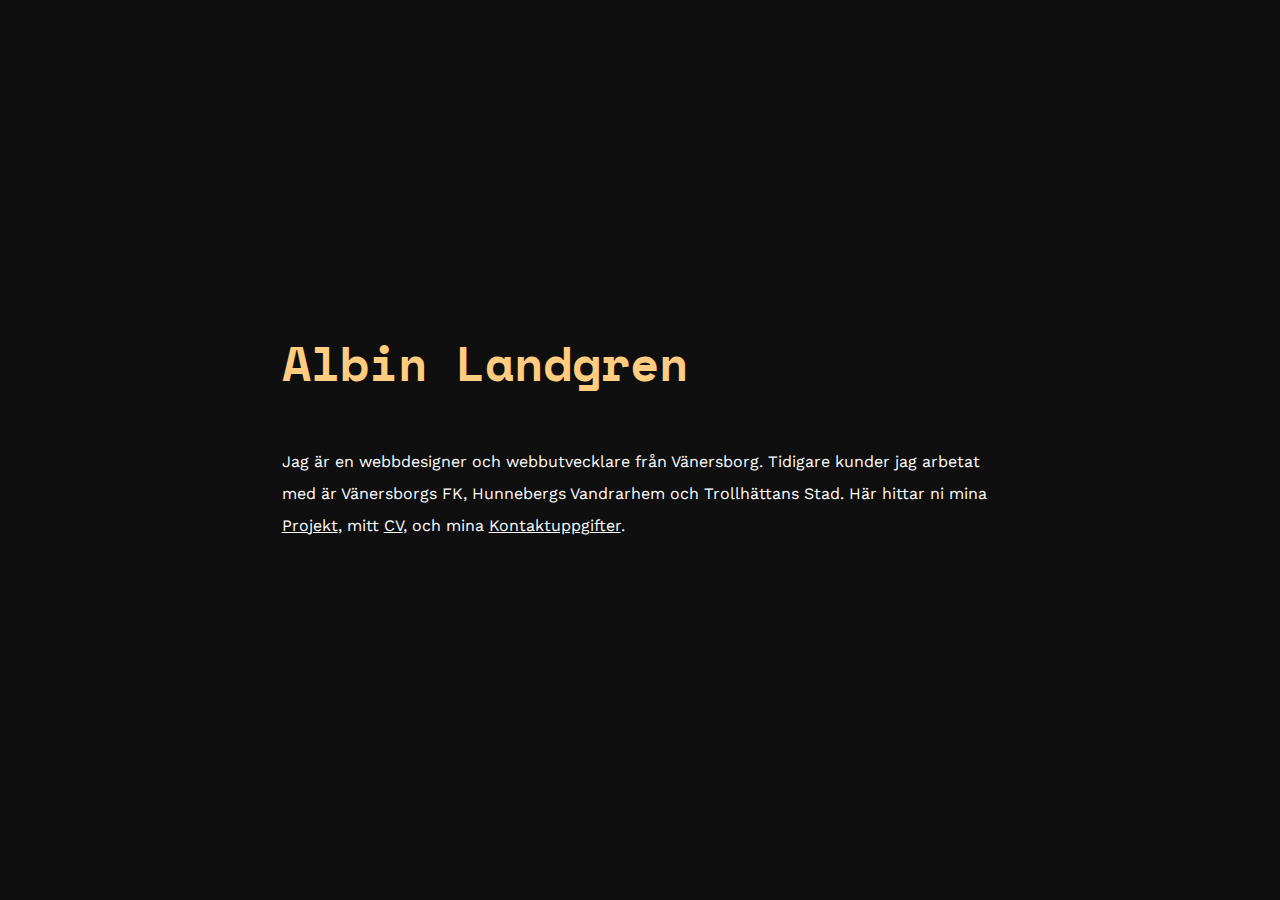
==== index.html @ 51a67195 "Add files via upload" ====
<!DOCTYPE html>
<html>
<head>
    <meta charset="utf-8" />
    <meta http-equiv="X-UA-Compatible" content="IE=edge">
    <title>Albin Landgren</title>
    <meta name="viewport" content="width=device-width, initial-scale=1">
    <link rel="stylesheet" type="text/css" media="screen" href="style.css" />
    <script src="main.js"></script>
    <link href="https://fonts.googleapis.com/css?family=Space+Mono|Work+Sans" rel="stylesheet">
</head>
<body>
    <div id="bgdiv">
    <div class="wrapper">
        <div id="welcome-container">
            <h1>Albin Landgren</h1>
            <p>Jag är en webbdesigner och webbutvecklare från Vänersborg. Tidigare kunder jag arbetat med är Vänersborgs FK, Hunnebergs Vandrarhem och Trollhättans Stad. Här hittar ni mina <a href="projekt.html">Projekt</a>, mitt <a href="cv.html">CV</a>, och mina <a href="kontakt.html">Kontaktuppgifter</a>.</p>
        </div>
    </div>
    </div>
</body>
</html>
---- style.css ----
* {
    padding: 0;
    margin: 0;
}
html, body {
    height: 100%;
    color: white;
}
#bgdiv {
    height: 100vh;
    width: 100vw;
    background-color: #0f0f0f;background-image: url("Assets/otis-redding.png");
}
.wrapper {
    width: 56%;
    max-width: 800px;
    margin-left: auto;
    margin-right: auto;
    height: 100%;
}
@keyframes onLoad{
    0% {
        opacity: 0;
        transform: translateY(-4%);
    }
    100% {
        opacity: 1;
        transform: translateY(0);
    }
}
#welcome-container {
    animation: 2s onLoad;
    height: 100vh;
    display: flex;
    flex-direction: column;
    justify-content: center;
}
#welcome-container h1 {
    font-family: 'Space Mono', monospace;
    font-size: 3em;
    margin-bottom: 1em;
    position: relative;
    color: #FFCC80;
}


#welcome-container p {
    font-family: 'Work Sans', sans-serif;
    margin-bottom: 2em;
    line-height: 2em;
}
#welcome-container p a {
    color: white;
}
@keyframes bodyLoad {
    0% {
    background-color: #0f0f0f;
    background-image: url("Assets/otis-redding.png");
    }
    100% {
    background-color: #ddd;
    background-image: url("Assets/otis-redding.png");
    }
}
#projektbody {
    animation: 2s bodyLoad;
    background-color: #ddd;
    background-image: url("Assets/otis-redding.png");
}
.header ul {
    list-style-type: none;
    display: flex;
    flex-direction: row;
    align-items: center;
    font-size: 1em;
    padding: 2em 0;
}
.header ul li {
    margin-left: 1em;
    margin-right: 1em;
}
.header ul li:first-child {
    margin-left: 0;
    margin-right: auto;
    font-size: 1.3em;
}
.header a {
    text-decoration: none;
    color: #0f0f0f;
    font-family: 'Work Sans', sans-serif;
}
@keyframes linkLoad {
    0% {
        transform: translateY(-5%);
        opacity: 0;
    }
    100% {
        transform: translateY(0);
        opacity: 1;
    }
}
#projekt {
    animation: 2s ease-out linkLoad;
}
#projekt h2 a{
    font-family: 'Space Mono', monospace;
    text-decoration: none;
    text-transform: uppercase;
    color: #0f0f0f;
    font-weight: 400;
    font-size: 1.8em;
}
#projekt h2:hover {
    transform: translateX(16px);
    transition:  transform 0.8s ease-out;
}

#projekt h2 {
    transform: translateX(0);
    transition: transform 0.8s ease-out;
    margin-bottom: 0.8em;
    margin-top: 0.8em;
}
#projekt hr {
    width: 20%;
    height: 4px;
    border:0;
    background: #0f0f0f;
}
.body {
    background-color: #ddd;
    background-image: url("Assets/otis-redding.png");
}
.projektdiv {
    color: white;
    position: relative;
}
.projektdiv img {
    width: 100%;
}
.projektdiv div {
    position: absolute;
    bottom: 2em;
    left: 2em;
    right: 2em;
    font-family: 'Work Sans', sans-serif;
}
.projektdiv h2 {
    font-family: 'Space Mono', monospace;
    font-size: 3em;
    font-weight: 400;
    color: white;
}
.projektdiv > p {
    font-family: 'Work Sans', sans-serif;
}
.projektflex {
    margin-top: 2em;
    margin-bottom: 2em;
    width: 100%;
    display: flex;
    justify-content: center;
    align-items: center;
    /*align-content: space-between;*/
}
.projektflex p {
    flex-grow: 1;
    color: #0f0f0f;
    font-family: 'Work Sans', sans-serif;
    font-size: 1.5em;
}
.projektflex svg {
    flex-grow: 2;
}
.assets {
    max-width: 100%;
    max-width: 100%;
    margin-top: 4em;
    display: flex;
    flex-direction: column;
    align-items: center;
    justify-content: center;
    font-family: 'Work Sans', sans-serif;
    font-size: 1em;
    color: #0f0f0f;
}
.assets p {
    line-height: 1.6em;
    margin-bottom: 4em;
}
.assets img {
    width: 100%;
}
.assets h2 {
    font-weight: 400;
    font-family: 'Space Mono', monospace;
    margin-bottom: 2em;
}
.footer {
    text-align: center;
    font-family: 'Work Sans', sans-serif;
    margin-top: 4em;
    margin-bottom: 4em;
}
.footer a {
    color: #0f0f0f;
}
.assets div {
    display: grid;
    grid-template-columns: auto auto;
    grid-gap: 1em;
}
#framewrapper {
    grid-column: 1 / span 2;
    position: relative;
    padding-bottom: 56.25%;
    padding-top: 25px;
    height: 0;
}
#framewrapper iframe {
    position: absolute;
    top: 0;
    left: 0;
    width: 100%;
    height: 100%;
    outline: none;
    box-shadow: none;
    border: 0;
}
#banners {
    margin-top: 4em;
}
#egnadiv {
    display: flex;
    align-items: center;
}
.assets hr {
    width: 100%;
    border: 0;
    background: #aaa;
    height: 1px;
    margin-top: 2em;
    margin-bottom: 2em;
}
#cvcontainer {
    color: #0f0f0f;
    line-height: 1.6em;
}
#cvcontainer h2 {
    margin-bottom: 0.8em;
    font-size: 1.8em;
    font-size: 600;
}
#cvcontainer h3 {
    font-size: 1.4em;
    margin-bottom: 0.5em;
    font-weight: 400;
    letter-spacing: 0.1em;
}
#cvcontainer h2, h3 {
    font-family: 'Space Mono', monospace;
}
#cvcontainer p {
    font-family: 'Work Sans', sans-serif;
}
#cvinfo {
    margin-bottom: 2em;
}
.item {
    margin-bottom: 2em;
}
#kontakt {
    color: #0f0f0f;
    width: 100%;
    display: flex;
    flex-direction: column;
    justify-content: center;
    align-items: center;
    margin-top: 10em;
}
#kontakt h1 {
    font-family: 'Space Mono', monospace;
}
#kontakt p {
    margin-top: 0.6em;
    margin-bottom: 0.6em;
    font-family: 'Work Sans', sans-serif;
}
@media screen and (max-width: 600px) {
.wrapper {
    width: 80%;
}
.header ul {
    flex-wrap: wrap;
    text-align: center;
    justify-content: center;
}
.header ul:li {
    margin-right: 1px;
    margin-left: 1px;
}
.header ul li:first-child {
    flex-basis: 100%;
    margin-bottom: 0.5em;
    font-size: 2em;
}
#welcome-container h1 {
    font-size:2em;
}
#welcome-contanier p {
    font-size: 0.8em;
}
#projekt h2 {
    font-size: 1em;
}
.projektdiv div {
    bottom: 1em;
    left: 1em;
}
.projektdiv div p{
    font-size: 0.5em;
}
.projektdiv div h2 {
    font-size: 1em;
}
.assets {
    margin-top: 1em;
}
.assets h2 {
    margin-bottom: 1em;
}
.assets p {
    margin-bottom: 1em;
    text-align: center;
}
#egnadiv {
    flex-direction: column;
}
#egnadiv:last-child {
    flex-direction: column-reverse;
}
#egnadiv p {
    font-size: 1em;
}
.item p {
    font-size: 0.8em;
}
#cvcontainer h2 {
    font-size: 1.2em;
}
#cvcontainer h3 {
    font-size: 1em;
}
#banners {
    width: 100%;
    margin-top: 1em;
}
#banners img {
    width: 100%;
}
.footer {
    margin-top: 1em;
}
#kontakt {
    margin-top: 2.5em;
}
#kontakt h1{
    font-size: 1.2em;
    margin-bottom: 1.2em;
}
#kontakt p {
    font-size: 1em;
    margin-top: 0.3em;
    margin-bottom: 0.3em;
}
}
@media screen and (max-width: 1024px){
#projekt h2:hover {
    transform: none; 
}
}
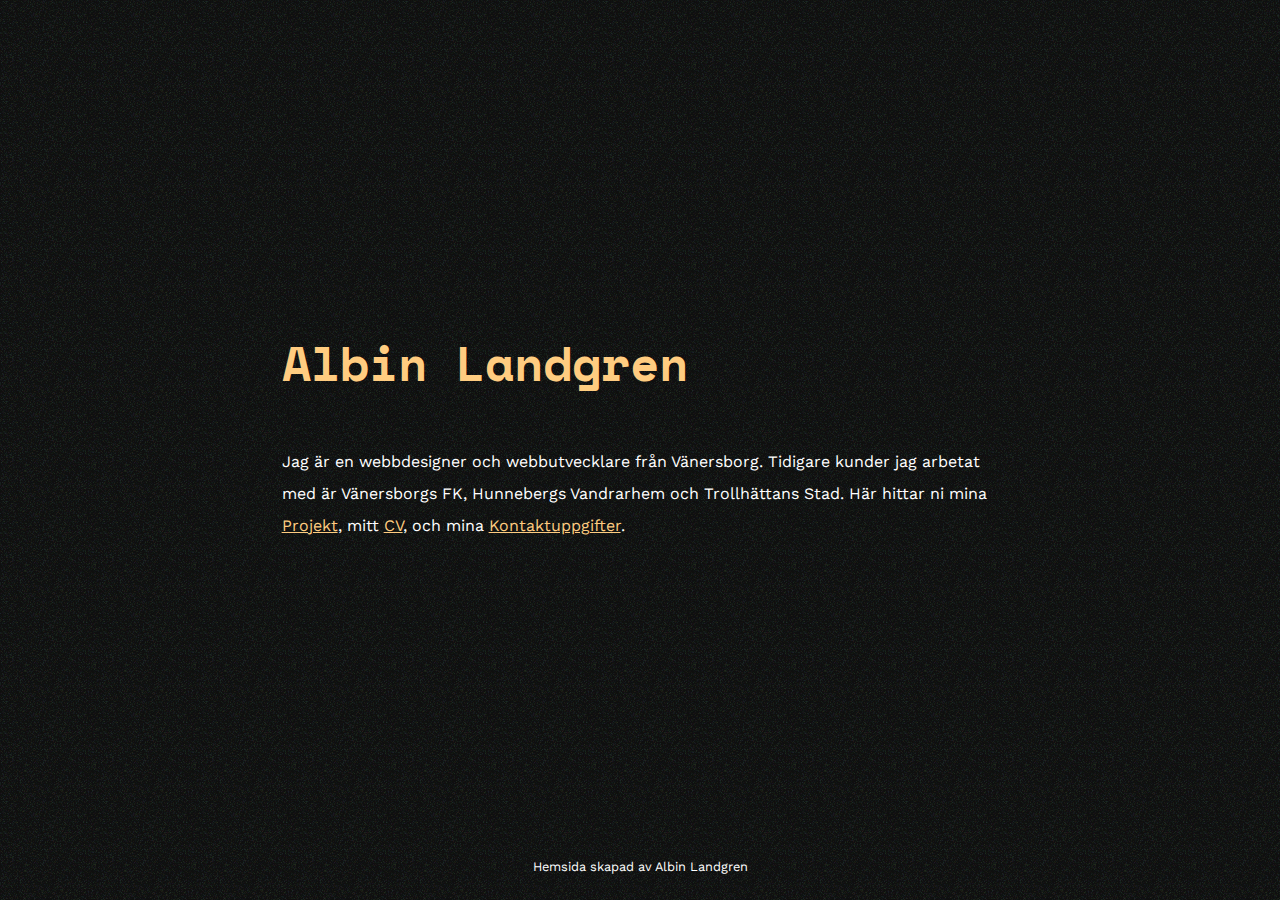
==== commit f6454bbe: "Add files via upload" ====
--- a/index.html
+++ b/index.html
@@ -18,5 +18,7 @@
         </div>
     </div>
     </div>
+
+    <div id="credit">Hemsida skapad av Albin Landgren</div>
 </body>
 </html>--- a/style.css
+++ b/style.css
@@ -50,7 +50,15 @@
     line-height: 2em;
 }
 #welcome-container p a {
-    color: white;
+    color: #FFCC80;
+}
+#credit {
+    position: absolute;
+    width: 100%;
+    bottom: 2em;
+    text-align: center;
+    font-family: 'Work Sans', sans-serif;
+    font-size: 0.8em;
 }
 @keyframes bodyLoad {
     0% {
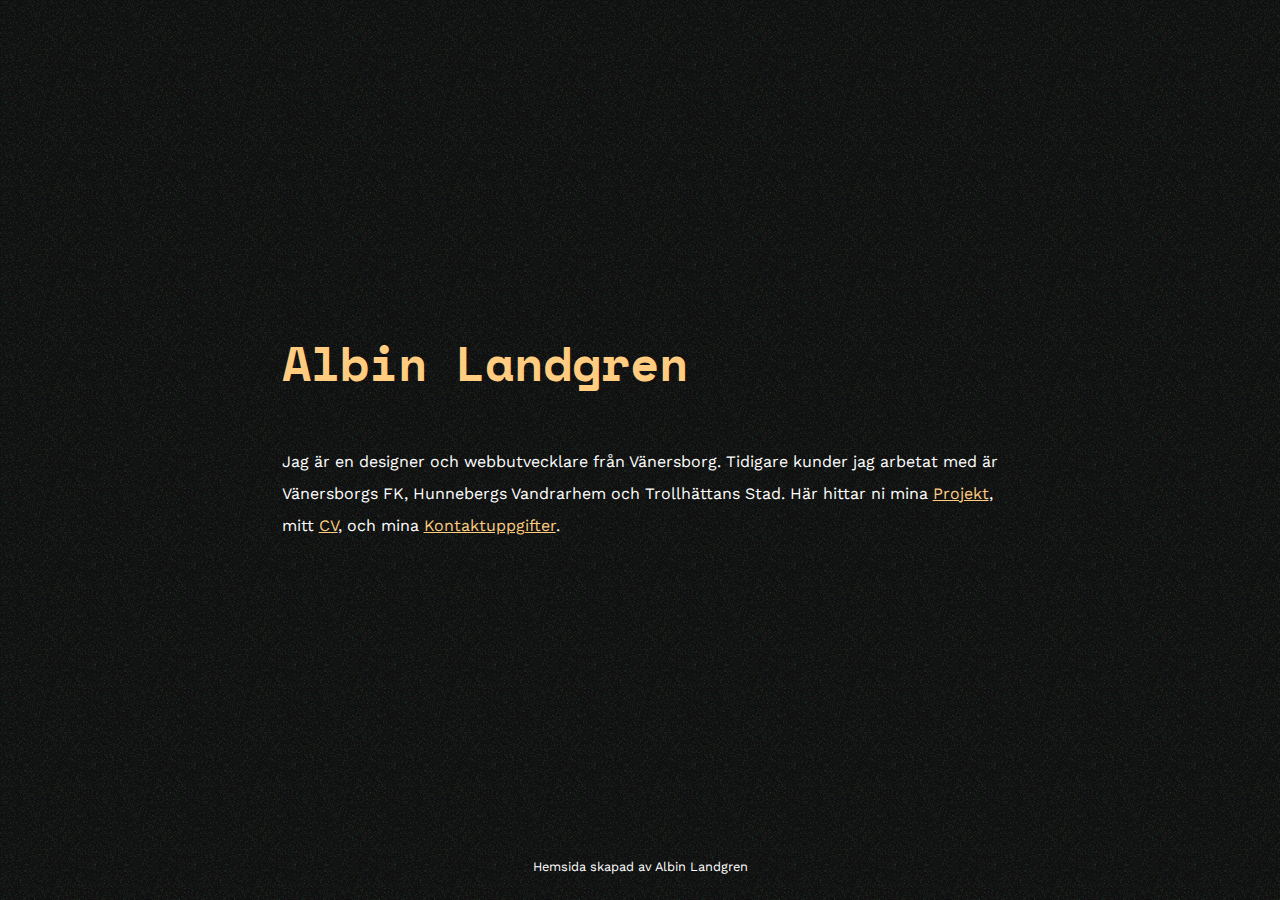
==== commit e3efd390: "compressed" ====
--- a/index.html
+++ b/index.html
@@ -7,14 +7,14 @@
     <meta name="viewport" content="width=device-width, initial-scale=1">
     <link rel="stylesheet" type="text/css" media="screen" href="style.css" />
     <script src="main.js"></script>
-    <link href="https://fonts.googleapis.com/css?family=Space+Mono|Work+Sans" rel="stylesheet">
+    <link href="https://fonts.googleapis.com/css?family=Space+Mono:400,700|Work+Sans" rel="stylesheet">
 </head>
 <body>
     <div id="bgdiv">
     <div class="wrapper">
         <div id="welcome-container">
             <h1>Albin Landgren</h1>
-            <p>Jag är en webbdesigner och webbutvecklare från Vänersborg. Tidigare kunder jag arbetat med är Vänersborgs FK, Hunnebergs Vandrarhem och Trollhättans Stad. Här hittar ni mina <a href="projekt.html">Projekt</a>, mitt <a href="cv.html">CV</a>, och mina <a href="kontakt.html">Kontaktuppgifter</a>.</p>
+            <p>Jag är en designer och webbutvecklare från Vänersborg. Tidigare kunder jag arbetat med är Vänersborgs FK, Hunnebergs Vandrarhem och Trollhättans Stad. Här hittar ni mina <a href="projekt.html">Projekt</a>, mitt <a href="cv.html">CV</a>, och mina <a href="kontakt.html">Kontaktuppgifter</a>.</p>
         </div>
     </div>
     </div>
--- a/style.css
+++ b/style.css
@@ -4,7 +4,6 @@
 }
 html, body {
     height: 100%;
-    color: white;
 }
 #bgdiv {
     height: 100vh;
@@ -29,6 +28,7 @@
     }
 }
 #welcome-container {
+    color: white;
     animation: 2s onLoad;
     height: 100vh;
     display: flex;
@@ -55,6 +55,7 @@
 #credit {
     position: absolute;
     width: 100%;
+    color: white;
     bottom: 2em;
     text-align: center;
     font-family: 'Work Sans', sans-serif;
@@ -236,7 +237,13 @@
     border: 0;
 }
 #banners {
-    margin-top: 4em;
+    display: flex;
+    flex-direction: column;
+    align-items: center;
+    margin-top: 2em;
+}
+#banners img {
+    width: 100%;
 }
 #egnadiv {
     display: flex;
@@ -257,15 +264,15 @@
 #cvcontainer h2 {
     margin-bottom: 0.8em;
     font-size: 1.8em;
-    font-size: 600;
+    font-weight: 700;
 }
 #cvcontainer h3 {
     font-size: 1.4em;
     margin-bottom: 0.5em;
     font-weight: 400;
-    letter-spacing: 0.1em;
-}
-#cvcontainer h2, h3 {
+    font-family: 'Work Sans', sans-serif;
+}
+#cvcontainer h2 {
     font-family: 'Space Mono', monospace;
 }
 #cvcontainer p {
@@ -283,18 +290,29 @@
     display: flex;
     flex-direction: column;
     justify-content: center;
-    align-items: center;
-    margin-top: 10em;
 }
 #kontakt h1 {
     font-family: 'Space Mono', monospace;
+    font-weight: 700;
 }
 #kontakt p {
     margin-top: 0.6em;
     margin-bottom: 0.6em;
     font-family: 'Work Sans', sans-serif;
-}
-@media screen and (max-width: 600px) {
+    line-height: 1.6em;
+}
+#kontakt p a {
+    color: #0f0f0f;
+}
+#influencertext {
+    font-family: 'Work Sans', sans-serif;
+    margin-bottom: 2em;
+    color: #0f0f0f;
+    line-height: 1.6em;
+    text-align: center;
+}
+
+@media screen and (max-width: 900px) {
 .wrapper {
     width: 80%;
 }
@@ -303,14 +321,14 @@
     text-align: center;
     justify-content: center;
 }
-.header ul:li {
-    margin-right: 1px;
-    margin-left: 1px;
+.header ul li {
+    margin-right: 2em;
+    margin-left: 2em;
 }
 .header ul li:first-child {
     flex-basis: 100%;
     margin-bottom: 0.5em;
-    font-size: 2em;
+    font-size: 1.5em;
 }
 #welcome-container h1 {
     font-size:2em;
@@ -326,10 +344,10 @@
     left: 1em;
 }
 .projektdiv div p{
-    font-size: 0.5em;
+    font-size: 1em;
 }
 .projektdiv div h2 {
-    font-size: 1em;
+    font-size: 1.8em;
 }
 .assets {
     margin-top: 1em;
@@ -369,17 +387,27 @@
 .footer {
     margin-top: 1em;
 }
-#kontakt {
-    margin-top: 2.5em;
-}
 #kontakt h1{
     font-size: 1.2em;
     margin-bottom: 1.2em;
+    
 }
 #kontakt p {
     font-size: 1em;
     margin-top: 0.3em;
     margin-bottom: 0.3em;
+}
+}
+@media screen and (max-width: 600px) {
+.projektdiv div p{
+    font-size: 0.8em;
+}
+.projektdiv div h2 {
+    font-size: 1.2em;
+}
+.header ul li {
+    margin-right: 1em;
+    margin-left: 1em;
 }
 }
 @media screen and (max-width: 1024px){
